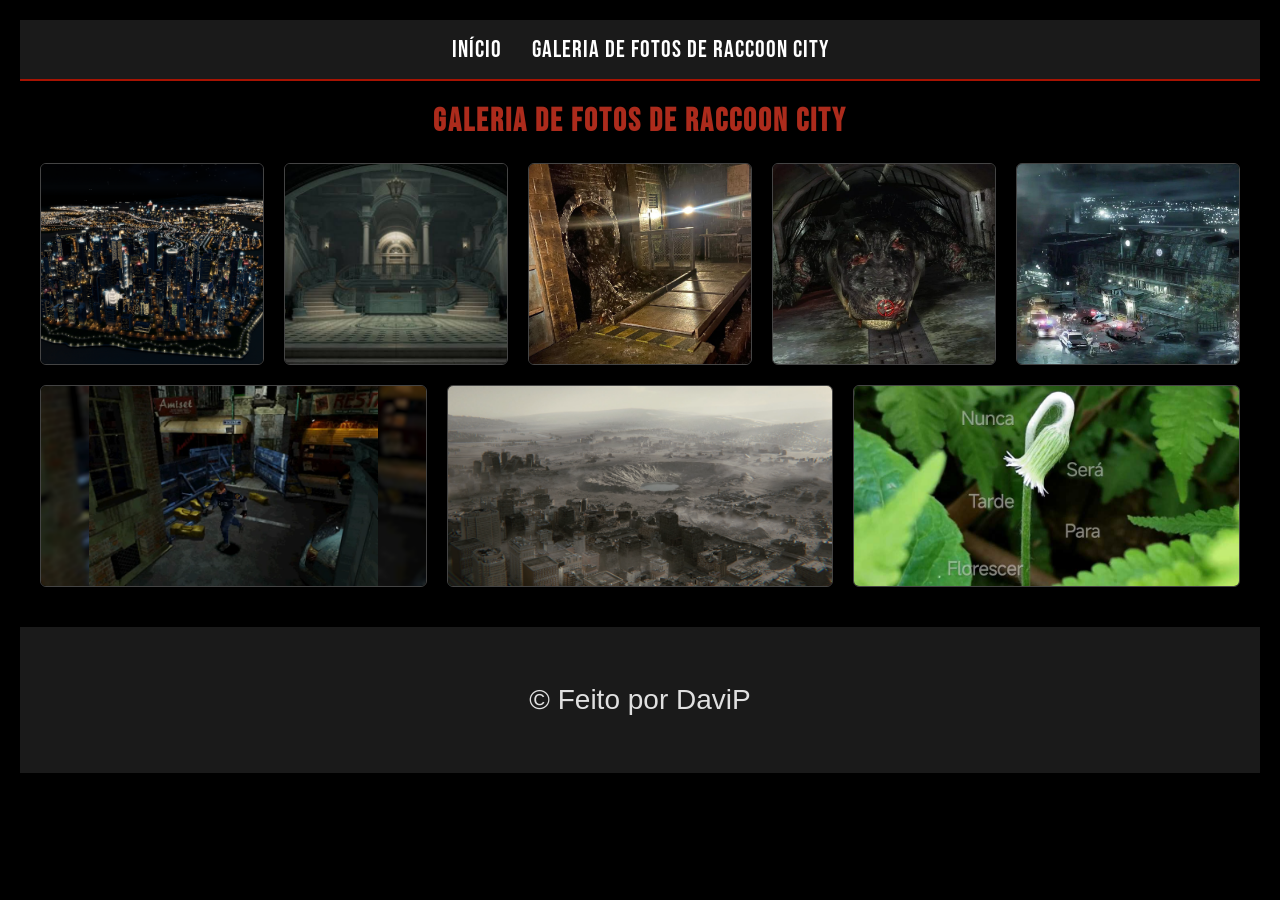
==== galeria.html @ 759dce8c "Add files via upload" ====
<!DOCTYPE html>
<html lang="pt-br">
<head>
    <meta charset="UTF-8">
    <meta name="viewport" content="width=device-width, initial-scale=1.0">
    <link rel="stylesheet" href="css/estilo.css">
    <title>Galeria de Fotos - Raccoon City</title>
    <link rel="preconnect" href="https://fonts.googleapis.com">
    <link rel="preconnect" href="https://fonts.gstatic.com" crossorigin>
    <link href="https://fonts.googleapis.com/css2?family=Bebas+Neue&display=swap" rel="stylesheet">
</head>
<body>

    
<header>
    <nav class="navbarra">
        <ul class="nav-links">
            <li><a href="index.html">Início</a></li>
            <li><a href="galeria.html" class="agaref">Galeria de Fotos de Raccoon City</a></li>
        </ul>
     </nav>
 </header>

<main class="container-galeria">
    <h1 class="center destaque">Galeria de Fotos de Raccoon City</h1>
        
    <section class="galeria">
        <article class="card">
            <img src="img/cidadeRAC.png" alt="cidade de raccon city a noite">
         </article>
           
        <article class="card">
            <img src="img/graceroom.jpg" alt="RPD de raccon city">
        </article>

        <article class="card">
            <img src="img/reesgoto.jpg" alt="esgoto de raccon city">
         </article>

        <article class="card">
            <img src="img/jacare.jpg" alt="jacare no esgoto de raccon city">
         </article>

         <article class="card">
            <img src="img/destructiom.jpg" alt="foto de raccon city em com policiais">
         </article>

        <article class="card">
          <img src="img/RE2.jpg" alt="praça de raccon city">
         </article>

        <article class="card">
          <img src="img/raccon 2026.png" alt="cidade de raccon city em 2026">
         </article>

        <article class="card">
         <img src="img/flor].jpg" alt="imagem de uma flor">
         </article>

    </section>
</main>

    <footer>
        <p>&copy; Feito por DaviP</p>
    </footer>

</body>
</html>
---- css/estilo.css ----
@import url('https://fonts.googleapis.com/css2?family=Bebas+Neue&display=swap');

body {
    background-color: #000000;
    color: #ffffff;
    font-family: Arial, sans-serif;
    margin: 0;
    padding: 20px;
}

h1, h2 {
    font-family: 'Bebas Neue', sans-serif;
    letter-spacing: 2px;
    text-align: center;
}

#title {
    font-size: 35px;
    margin: 0;
}

h2 {
    font-size: 45px;
    margin: 15px 0;
}

.destaque {
    color: #ac2b1c;
}

.raccoon {
    font-size: 65px;
    color: #cccccc;
    margin: 0;
}

p {
    font-size: 28px;
    color: #e0e0e0;
    line-height: 1.8;
}

section p {
    color: #cccccc;
    font-style: italic;
    text-align: center;
}

.banner {
    position: relative;
    width: 100%;
}

.banner-img {
    width: 100%;
    height: 320px;
    object-fit: cover;
    display: block;
    filter: brightness(0.5);
}

.texto {
    position: absolute;
    top: 50%;
    left: 5%;
    transform: translateY(-50%);
    text-align: left;
    width: 80%;
}

.pips {
    text-align: center;
    font-size: 18px;
    background-color: #1a1a1a;
    padding: 15px;

}

.interesse {
    display: flex;
    flex-direction: column; 
    align-items: center;    
    gap: 20px;
}

.interesse ul {
    width: 100%;         
}

.umbrela {
    width: 500px;          

}
.center {
    text-align: center;
}

.formulario {
    display: flex;
    flex-direction: column;
    max-width: 400px;
    margin: 30px auto;
    gap: 10px;
}

input[type="text"], input[type="tel"] {
    background-color: #1a1a1a;
    border: 1px solid #444;
    color: #ffffff;
    padding: 10px;
}

input[type="email"] {
    border: 2px solid #a71302;
    background-color: #1a1a1a;
    color: #ffffff;
    padding: 10px;
}

.botao {
    background-color: #a71302;
    color: #ffffff;
    padding: 12px;
    border: none;
    font-size: 18px;
    font-family: 'Bebas Neue', sans-serif;
    letter-spacing: 1px;
    margin-top: 10px;
}

.botao:hover {
    background-color: #600b01;
    cursor: pointer;
}
e

* {
    box-sizing: border-box;
}

header {
    background-color: #1a1a1a;
    padding: 15px 0;
    border-bottom: 2px solid #a71302;
    margin-bottom: 20px;
}

.navbarra {
    display: flex;
    justify-content: center;
}

.nav-links {
    display: flex;
    list-style: none;
    gap: 30px;
    margin: 0;
    padding: 0;
}

.nav-links a {
    color: #ffffff;
    text-decoration: none;
    font-family: 'Bebas Neue', sans-serif;
    font-size: 24px;
    letter-spacing: 1px;
}

.nav-links a:hover,
.agaref {
    color: #ac2b1c;
}

.container-galeria {
    max-width: 1200px;
    margin: 0 auto;
}

.galeria {
    display: flex;
    flex-wrap: wrap;
    gap: 20px;
    justify-content: center;
}

.card {
    flex-basis: 220px;
    flex-grow: 1;
    background-color: #1a1a1a;
    border: 1px solid #444;
    border-radius: 6px;
    overflow: hidden;
    transition: border-color 0.3s;
}

.card img {
    width: 100%;
    height: 200px;
    object-fit: cover;
    display: block;
    transition: transform 0.3s;
}

.card:hover {
    border-color: #a71302;
}

.card:hover img {
    transform: scale(1.1);
}

footer {
    text-align: center;
    padding: 20px;
    background-color: #1a1a1a;
    color: #cccccc;
    margin-top: 40px;
}
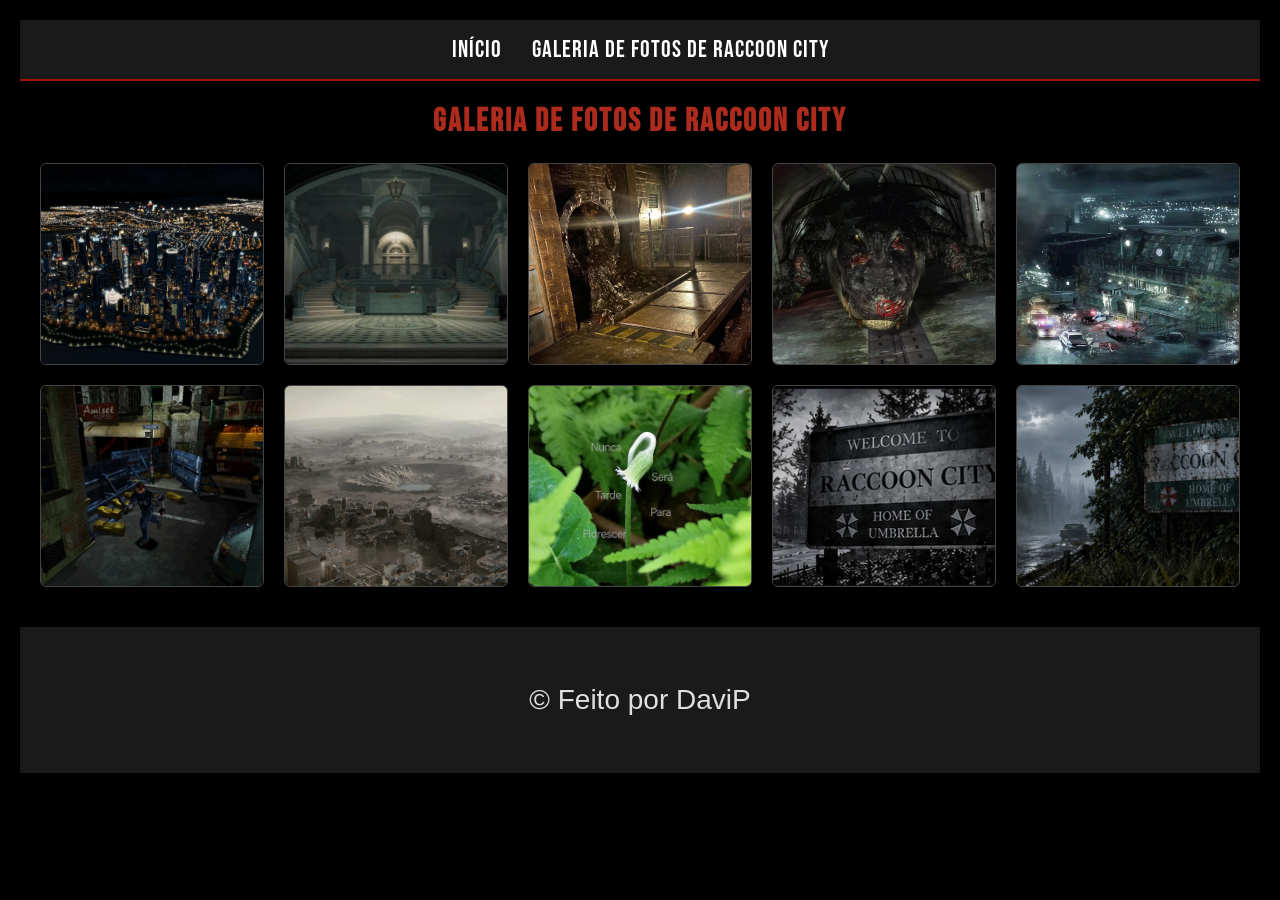
==== commit 7cb1acb9: "Add files via upload" ====
--- a/galeria.html
+++ b/galeria.html
@@ -57,6 +57,14 @@
          <img src="img/flor].jpg" alt="imagem de uma flor">
          </article>
 
+         <article class="card">
+          <img src="img/umbrella.png" alt="cidade de raccon city em 2026">
+         </article>
+
+         <article class="card">
+          <img src="img/rac.png" alt="cidade de raccon city em 2026">
+         </article>
+
     </section>
 </main>
 
